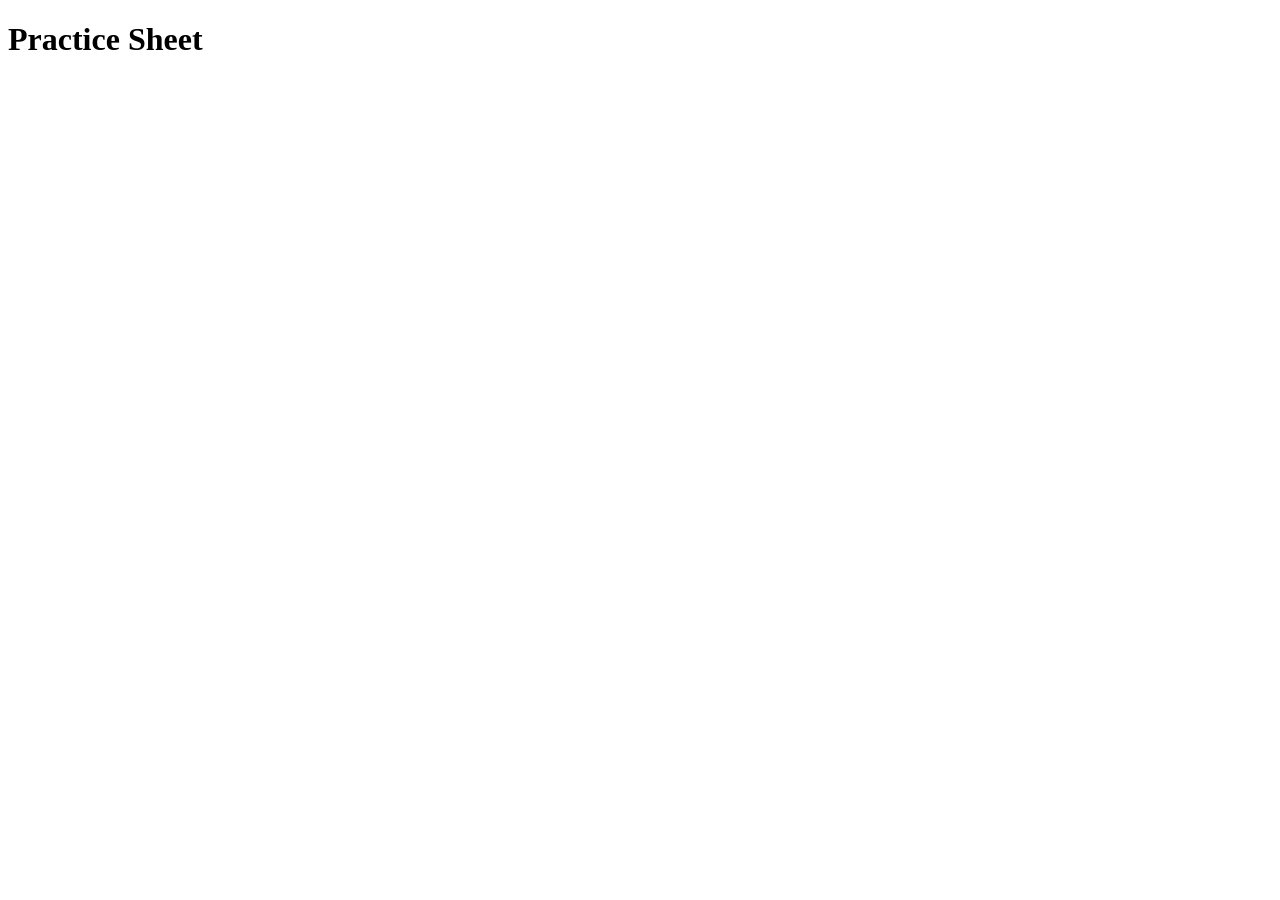
==== index.html @ 63de28a7 "tittle" ====
<!DOCTYPE html>
<html lang="en">
<head>
    <meta charset="UTF-8">
    <meta name="viewport" content="width=device-width, initial-scale=1.0">
    <title>practice sheet </title>
</head>
<body>
    <h1>Practice Sheet</h1>

</body>
</html>
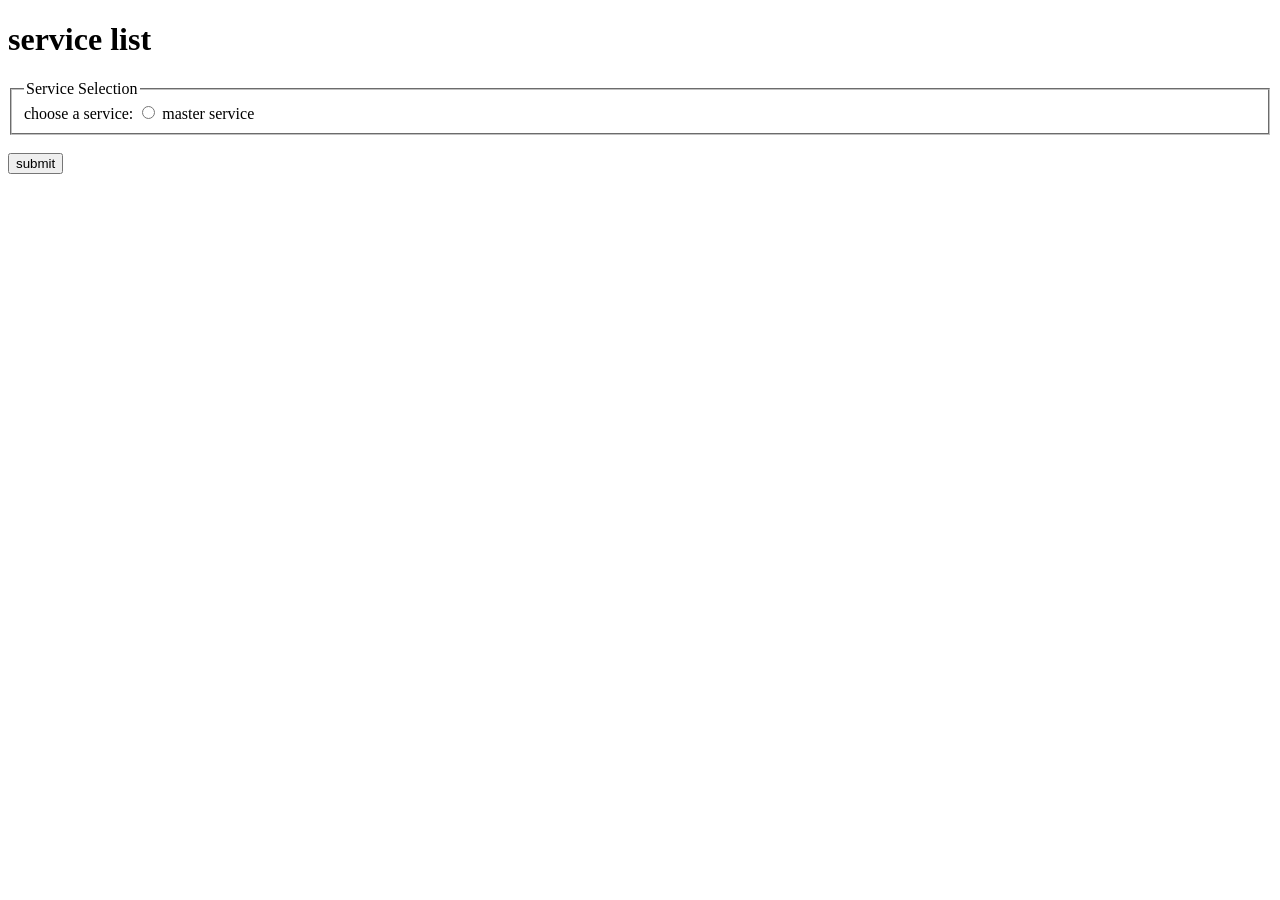
==== commit 73ec141a: "update" ====
--- a/index.html
+++ b/index.html
@@ -6,7 +6,26 @@
     <title>practice sheet </title>
 </head>
 <body>
-    <h1>Practice Sheet</h1>
+    <header>
+            <h1>service list</h1>
+    </header>
+    <main>
+        <section>
+            <form>
+                <fieldset>
+                    <legend>Service Selection</legend>
+                    <label for="">choose a service:</label>
+                    <input type="radio" id="master" name="service">
+                    <label for="master">master service</label>
+                </fieldset><br>
+                <input type="submit" value="submit">
 
+            </form>
+            </section>
+    </main>
+    
+    <footer>
+
+    </footer>
 </body>
 </html>
